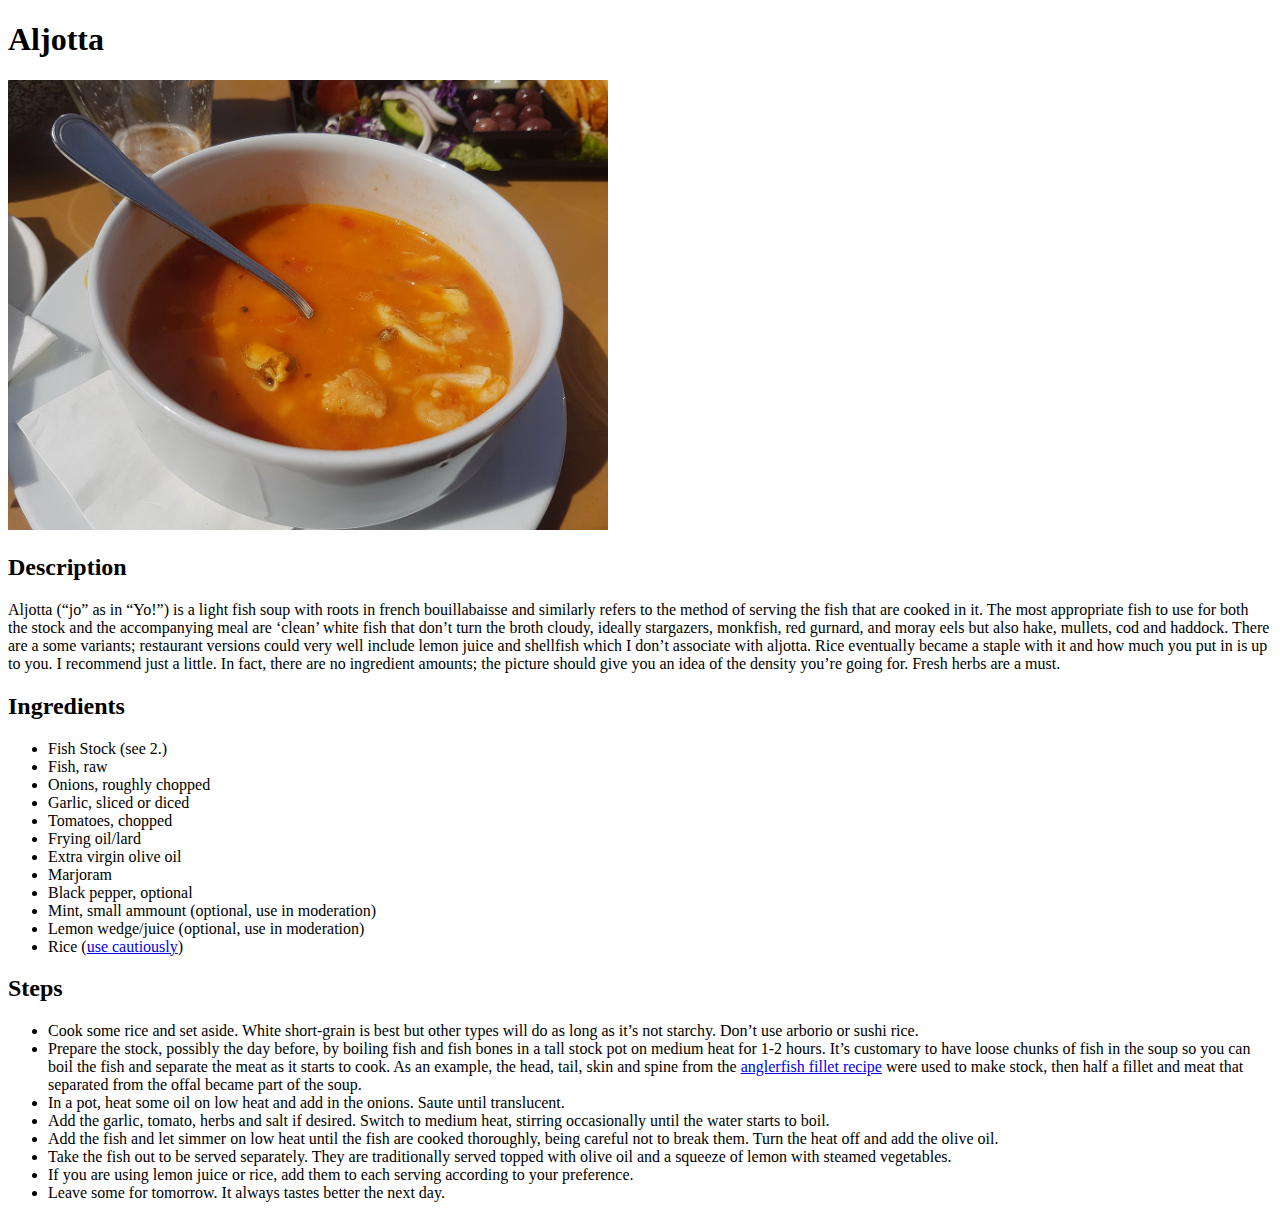
==== recipes/aljotta.html @ 02fc76ac "Modified README.md, added images, file recipes, and finished ingredients and steps on aljotta.html" ====
<!DOCTYPE html>
<html lang="en">
<head>
    <meta charset="UTF-8">
    <meta http-equiv="X-UA-Compatible" content="IE=edge">
    <meta name="viewport" content="width=device-width, initial-scale=1.0">
    <title>Aljotta</title>
</head>
<body>
    <h1>Aljotta</h1>
    <img src="../images/Aljotta.jpg" width="600" alt="Visual description of the finished dish">
    <h2>Description</h2>
    <p>Aljotta (“jo” as in “Yo!”) is a light fish soup with roots in french bouillabaisse and similarly refers to the method of serving the fish that are cooked in it. The most appropriate fish to use for both the stock and the accompanying meal are ‘clean’ white fish that don’t turn the broth cloudy, ideally stargazers, monkfish, red gurnard, and moray eels but also hake, mullets, cod and haddock. There are a some variants; restaurant versions could very well include lemon juice and shellfish which I don’t associate with aljotta. Rice eventually became a staple with it and how much you put in is up to you. I recommend just a little. In fact, there are no ingredient amounts; the picture should give you an idea of the density you’re going for. Fresh herbs are a must.</p>
    <h2>Ingredients</h2>
    <ul>
        <li>Fish Stock (see 2.)</li>
        <li>Fish, raw</li>
        <li>Onions, roughly chopped</li>
        <li>Garlic, sliced or diced</li>
        <li>Tomatoes, chopped</li>
        <li>Frying oil/lard</li>
        <li>Extra virgin olive oil</li>
        <li>Marjoram</li>
        <li>Black pepper, optional</li>
        <li>Mint, small ammount (optional, use in moderation)</li>
        <li>Lemon wedge/juice (optional, use in moderation)</li>
        <li>Rice (<a href="https://www.youtube.com/watch?v=Y4ket21Tg6w">use cautiously</a>)</li>
    </ul>

    <h2>Steps</h2>
    <ul>
        <li>Cook some rice and set aside. White short-grain is best but other types will do as long as it’s not starchy. Don’t use arborio or sushi rice.</li>
        <li>Prepare the stock, possibly the day before, by boiling fish and fish bones in a tall stock pot on medium heat for 1-2 hours. It’s customary to have loose chunks of fish in the soup so you can boil the fish and separate the meat as it starts to cook. As an example, the head, tail, skin and spine from the <a href="angler_fish.html">anglerfish fillet recipe</a> were used to make stock, then half a fillet and meat that separated from the offal became part of the soup.</li>
        <li>In a pot, heat some oil on low heat and add in the onions. Saute until translucent.</li>
        <li>Add the garlic, tomato, herbs and salt if desired. Switch to medium heat, stirring occasionally until the water starts to boil.</li>
        <li>Add the fish and let simmer on low heat until the fish are cooked thoroughly, being careful not to break them. Turn the heat off and add the olive oil.</li>
        <li>Take the fish out to be served separately. They are traditionally served topped with olive oil and a squeeze of lemon with steamed vegetables.</li>
        <li>If you are using lemon juice or rice, add them to each serving according to your preference.</li>
        <li>Leave some for tomorrow. It always tastes better the next day.</li>
    </ul>
</body>
</html>
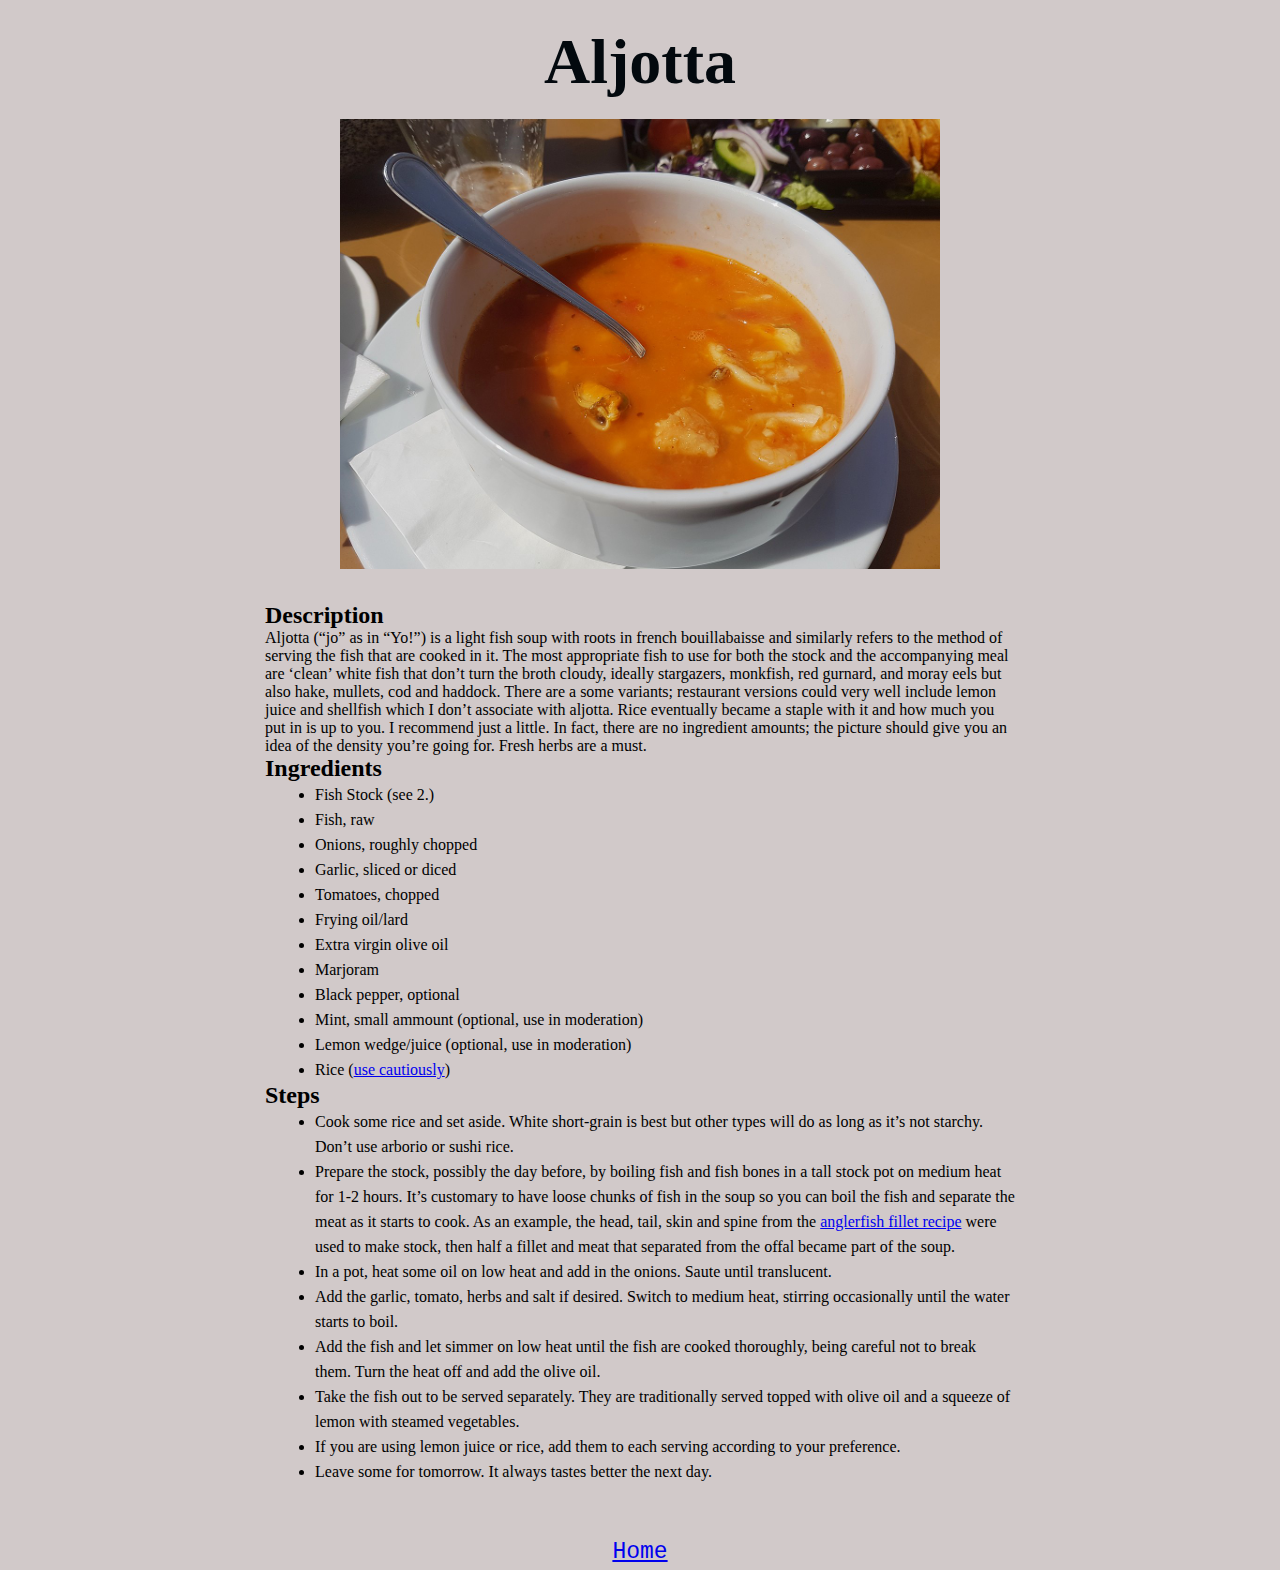
==== commit 79fc6b64: "Added and removed some files" ====
--- a/recipes/aljotta.html
+++ b/recipes/aljotta.html
@@ -1,42 +1,69 @@
 <!DOCTYPE html>
 <html lang="en">
+
 <head>
     <meta charset="UTF-8">
     <meta http-equiv="X-UA-Compatible" content="IE=edge">
     <meta name="viewport" content="width=device-width, initial-scale=1.0">
     <title>Aljotta</title>
+    <link rel="stylesheet" href="../style.css">
 </head>
+
 <body>
-    <h1>Aljotta</h1>
-    <img src="../images/Aljotta.jpg" width="600" alt="Visual description of the finished dish">
-    <h2>Description</h2>
-    <p>Aljotta (“jo” as in “Yo!”) is a light fish soup with roots in french bouillabaisse and similarly refers to the method of serving the fish that are cooked in it. The most appropriate fish to use for both the stock and the accompanying meal are ‘clean’ white fish that don’t turn the broth cloudy, ideally stargazers, monkfish, red gurnard, and moray eels but also hake, mullets, cod and haddock. There are a some variants; restaurant versions could very well include lemon juice and shellfish which I don’t associate with aljotta. Rice eventually became a staple with it and how much you put in is up to you. I recommend just a little. In fact, there are no ingredient amounts; the picture should give you an idea of the density you’re going for. Fresh herbs are a must.</p>
-    <h2>Ingredients</h2>
-    <ul>
-        <li>Fish Stock (see 2.)</li>
-        <li>Fish, raw</li>
-        <li>Onions, roughly chopped</li>
-        <li>Garlic, sliced or diced</li>
-        <li>Tomatoes, chopped</li>
-        <li>Frying oil/lard</li>
-        <li>Extra virgin olive oil</li>
-        <li>Marjoram</li>
-        <li>Black pepper, optional</li>
-        <li>Mint, small ammount (optional, use in moderation)</li>
-        <li>Lemon wedge/juice (optional, use in moderation)</li>
-        <li>Rice (<a href="https://www.youtube.com/watch?v=Y4ket21Tg6w">use cautiously</a>)</li>
-    </ul>
+    <div class="content">
+        <div class="title">
+            <h1>Aljotta</h1>
+            <img src="../images/Aljotta.jpg" width="600" alt="Visual description of the finished dish">
+        </div>
+        <h2>Description</h2>
+        <p>Aljotta (“jo” as in “Yo!”) is a light fish soup with roots in french bouillabaisse and similarly refers to
+            the method of serving the fish that are cooked in it. The most appropriate fish to use for both the stock
+            and the accompanying meal are ‘clean’ white fish that don’t turn the broth cloudy, ideally stargazers,
+            monkfish, red gurnard, and moray eels but also hake, mullets, cod and haddock. There are a some variants;
+            restaurant versions could very well include lemon juice and shellfish which I don’t associate with aljotta.
+            Rice eventually became a staple with it and how much you put in is up to you. I recommend just a little. In
+            fact, there are no ingredient amounts; the picture should give you an idea of the density you’re going for.
+            Fresh herbs are a must.</p>
+        <h2>Ingredients</h2>
+        <ul>
+            <li>Fish Stock (see 2.)</li>
+            <li>Fish, raw</li>
+            <li>Onions, roughly chopped</li>
+            <li>Garlic, sliced or diced</li>
+            <li>Tomatoes, chopped</li>
+            <li>Frying oil/lard</li>
+            <li>Extra virgin olive oil</li>
+            <li>Marjoram</li>
+            <li>Black pepper, optional</li>
+            <li>Mint, small ammount (optional, use in moderation)</li>
+            <li>Lemon wedge/juice (optional, use in moderation)</li>
+            <li>Rice (<a href="https://www.youtube.com/watch?v=Y4ket21Tg6w">use cautiously</a>)</li>
+        </ul>
 
-    <h2>Steps</h2>
-    <ul>
-        <li>Cook some rice and set aside. White short-grain is best but other types will do as long as it’s not starchy. Don’t use arborio or sushi rice.</li>
-        <li>Prepare the stock, possibly the day before, by boiling fish and fish bones in a tall stock pot on medium heat for 1-2 hours. It’s customary to have loose chunks of fish in the soup so you can boil the fish and separate the meat as it starts to cook. As an example, the head, tail, skin and spine from the <a href="angler_fish.html">anglerfish fillet recipe</a> were used to make stock, then half a fillet and meat that separated from the offal became part of the soup.</li>
-        <li>In a pot, heat some oil on low heat and add in the onions. Saute until translucent.</li>
-        <li>Add the garlic, tomato, herbs and salt if desired. Switch to medium heat, stirring occasionally until the water starts to boil.</li>
-        <li>Add the fish and let simmer on low heat until the fish are cooked thoroughly, being careful not to break them. Turn the heat off and add the olive oil.</li>
-        <li>Take the fish out to be served separately. They are traditionally served topped with olive oil and a squeeze of lemon with steamed vegetables.</li>
-        <li>If you are using lemon juice or rice, add them to each serving according to your preference.</li>
-        <li>Leave some for tomorrow. It always tastes better the next day.</li>
-    </ul>
+        <h2>Steps</h2>
+        <ul>
+            <li>Cook some rice and set aside. White short-grain is best but other types will do as long as it’s not
+                starchy. Don’t use arborio or sushi rice.</li>
+            <li>Prepare the stock, possibly the day before, by boiling fish and fish bones in a tall stock pot on medium
+                heat for 1-2 hours. It’s customary to have loose chunks of fish in the soup so you can boil the fish and
+                separate the meat as it starts to cook. As an example, the head, tail, skin and spine from the <a
+                    href="angler_fish.html">anglerfish fillet recipe</a> were used to make stock, then half a fillet and
+                meat that separated from the offal became part of the soup.</li>
+            <li>In a pot, heat some oil on low heat and add in the onions. Saute until translucent.</li>
+            <li>Add the garlic, tomato, herbs and salt if desired. Switch to medium heat, stirring occasionally until
+                the water starts to boil.</li>
+            <li>Add the fish and let simmer on low heat until the fish are cooked thoroughly, being careful not to break
+                them. Turn the heat off and add the olive oil.</li>
+            <li>Take the fish out to be served separately. They are traditionally served topped with olive oil and a
+                squeeze of lemon with steamed vegetables.</li>
+            <li>If you are using lemon juice or rice, add them to each serving according to your preference.</li>
+            <li>Leave some for tomorrow. It always tastes better the next day.</li>
+        </ul>
+    </div>
+
+    <footer>
+        <a href="../index.html">Home</a>
+    </footer>
 </body>
+
 </html>--- a/style.css
+++ b/style.css
@@ -0,0 +1,54 @@
+* {
+    margin: 0;
+    padding: 0;
+    box-sizing: border-box;
+    background: rgb(209, 201, 201);
+}
+
+.content {
+    width : 750px;
+    margin: 0 auto;
+}
+
+.title {
+    text-align: center;
+    margin: 5px 20px;
+    padding: 20px;
+    font-size: 32px;
+    color:rgb(3, 9, 14);
+}
+
+.title > h1 {
+    margin-bottom: 20px;
+}
+
+ul, ol {
+    padding-left: 50px;
+    line-height: 25px;
+}
+
+#home-list > li {
+    margin: 10px;
+    padding: 5px;
+    text-decoration: skyblue;
+    font-size: 27px;
+    list-style: none;
+}
+
+#home-list > li:before {
+    content: url(images/odin_logo_01.png);
+    width: 10px
+}
+
+footer {
+    margin-top: 50px;
+    text-align: center;
+    font-size: 23px;
+    margin-top: 50px;
+    padding: 5px;
+    font-family: monospace
+}
+
+.pushed-left {
+    padding-left: 50px;
+}